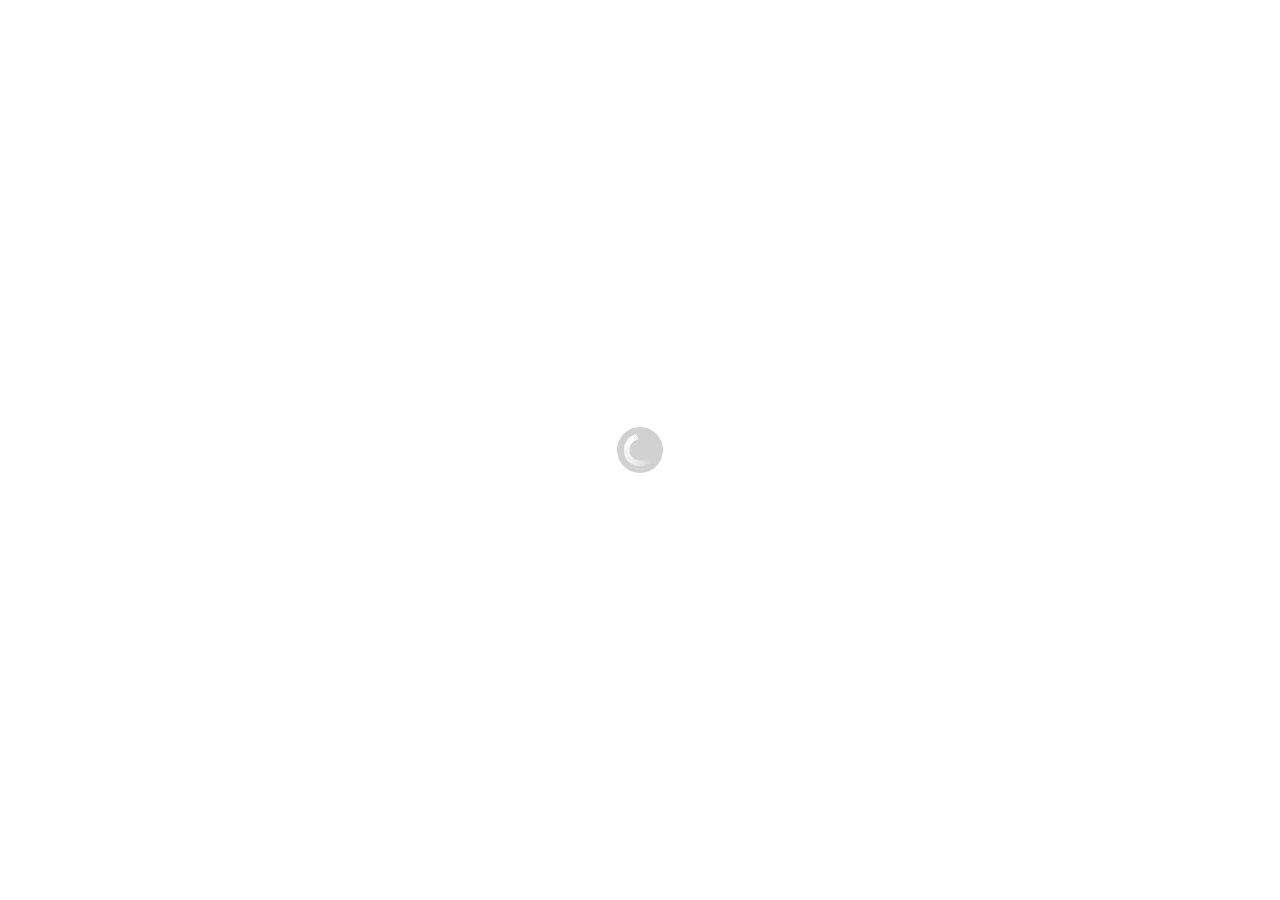
==== index.html @ 0e5dc6a2 "Simple Tizen TV (v3.0) app. Discovering how Tizen Web API works" ====
<!DOCTYPE html>
<html>
<head>
    <meta charset="utf-8" />
    <meta name="viewport" content="width=device-width, initial-scale=1.0, maximum-scale=1.0">
    <meta name="description" content="A navigation-view template generated by Tizen Web IDE"/>

    <title>Tizen Web IDE - Tizen - jQuery Mobile - Navigation</title>

    <link rel="stylesheet" href="./css/jquery.mobile-1.3.2.css"/>
    <script type="text/javascript" src="./js/jquery-1.9.1.js"></script>
    <script type="text/javascript" src="./js/jquery.mobile-1.3.2.js"></script>
	<script type="text/javascript" src="./js/TVKeyValue.js"></script>
    <script type="text/javascript" src="./js/main.js"></script>
    <script type="text/javascript" src="./js/TVOperation.js"></script>
    <link rel="stylesheet" href="./css/style.css" />
</head>

<body>
    <div data-role="page" id="foo" >
        <div data-role="header" data-position="fixed" data-tap-toggle="false" >
            <h1>Navigation application</h1>
            <h2 id="tizen-infoblock"></h2>
            <h1 id="tizen-infoblock-volume"></h1>
        </div><!-- /header -->

        <div data-role="content" >
        <div id="video-junk"></div>
        
            <ul id="tizen-filelist" data-role="listview" style="margin-top: 0;" >

                    </ul>
        </div><!-- /content -->

        <div data-role="footer" data-id="fool" data-position="fixed" data-tap-toggle="false" >
            <!-- <div data-role="navbar">
                <ul>
                    <li><a id="id5" href="index.html" class="ui-btn-active ui-state-persist" style="box-shadow:0 0;">Play List</a></li>
                    <li><a id="id6" href="section1.html" style="box-shadow:0 0;">Music</a></li>
                    <li><a id="id7" href="section2.html" style="box-shadow:0 0;">Artist</a></li>
                </ul>
            </div><!-- /navbar -->
             
        </div><!-- /footer -->
    </div><!-- /page -->
</body>
</html>
---- css/style.css ----
body {
}
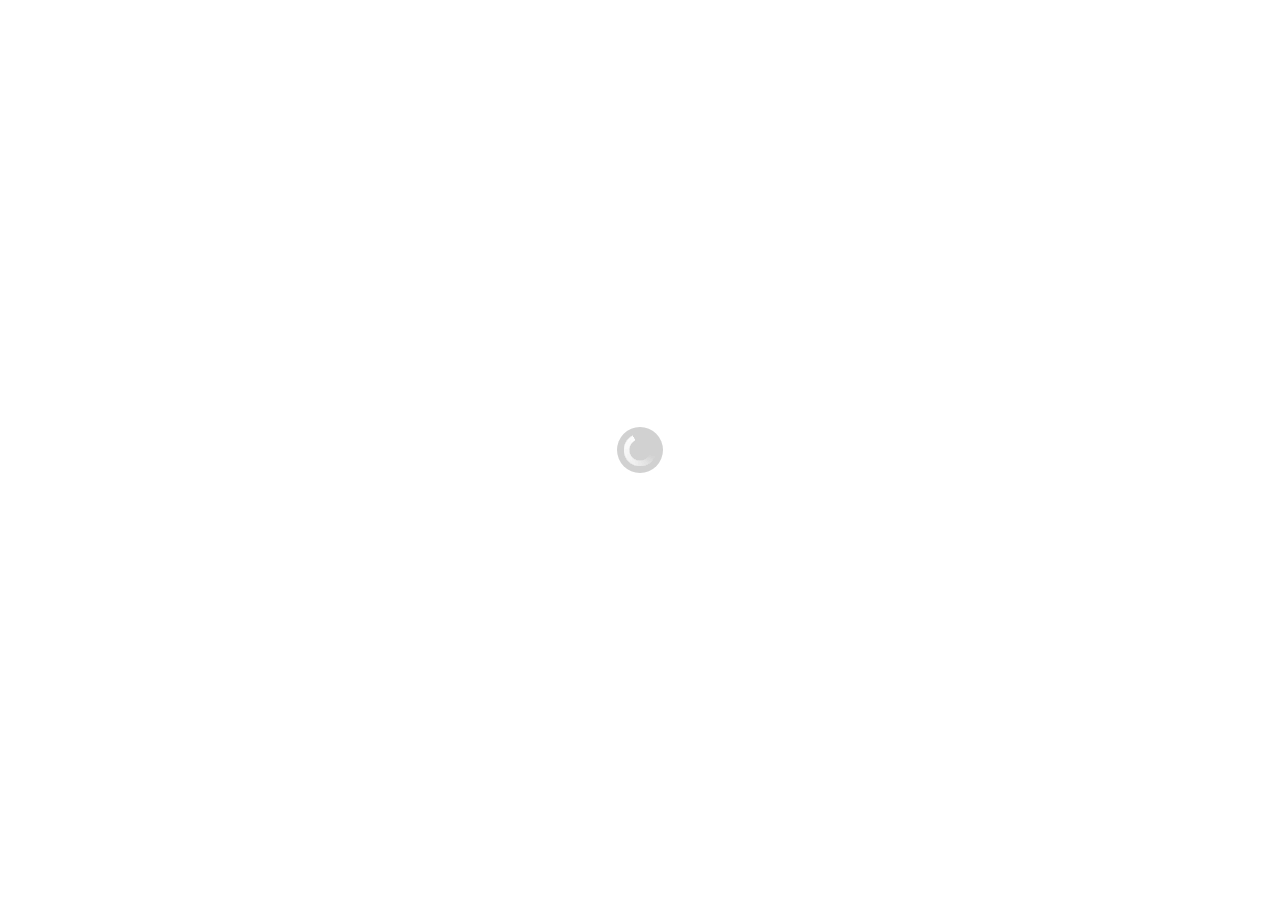
==== commit 78e07219: "Closes #3" ====
--- a/index.html
+++ b/index.html
@@ -17,6 +17,7 @@
 </head>
 
 <body>
+		
     <div data-role="page" id="foo" >
         <div data-role="header" data-position="fixed" data-tap-toggle="false" >
             <h1>Navigation application</h1>
@@ -25,13 +26,12 @@
         </div><!-- /header -->
 
         <div data-role="content" >
-        <div id="video-junk"></div>
         
             <ul id="tizen-filelist" data-role="listview" style="margin-top: 0;" >
 
                     </ul>
         </div><!-- /content -->
-
+		
         <div data-role="footer" data-id="fool" data-position="fixed" data-tap-toggle="false" >
             <!-- <div data-role="navbar">
                 <ul>
@@ -43,5 +43,14 @@
              
         </div><!-- /footer -->
     </div><!-- /page -->
+    		
+    		<div data-role="page" id="dialogPage">
+  			<div data-role="header">
+    			<h2>Media preview</h2>
+  			</div>
+  			<div role="main" class="ui-content">
+    			<div id="video-junk"></div>
+  			</div>
+		</div>
 </body>
 </html>
--- a/css/style.css
+++ b/css/style.css
@@ -1,2 +1,9 @@
 body {
+}
+#tizen-player{
+	width:95%;
+	height: auto;
+}
+#video-junk{
+	text-align: center;
 }